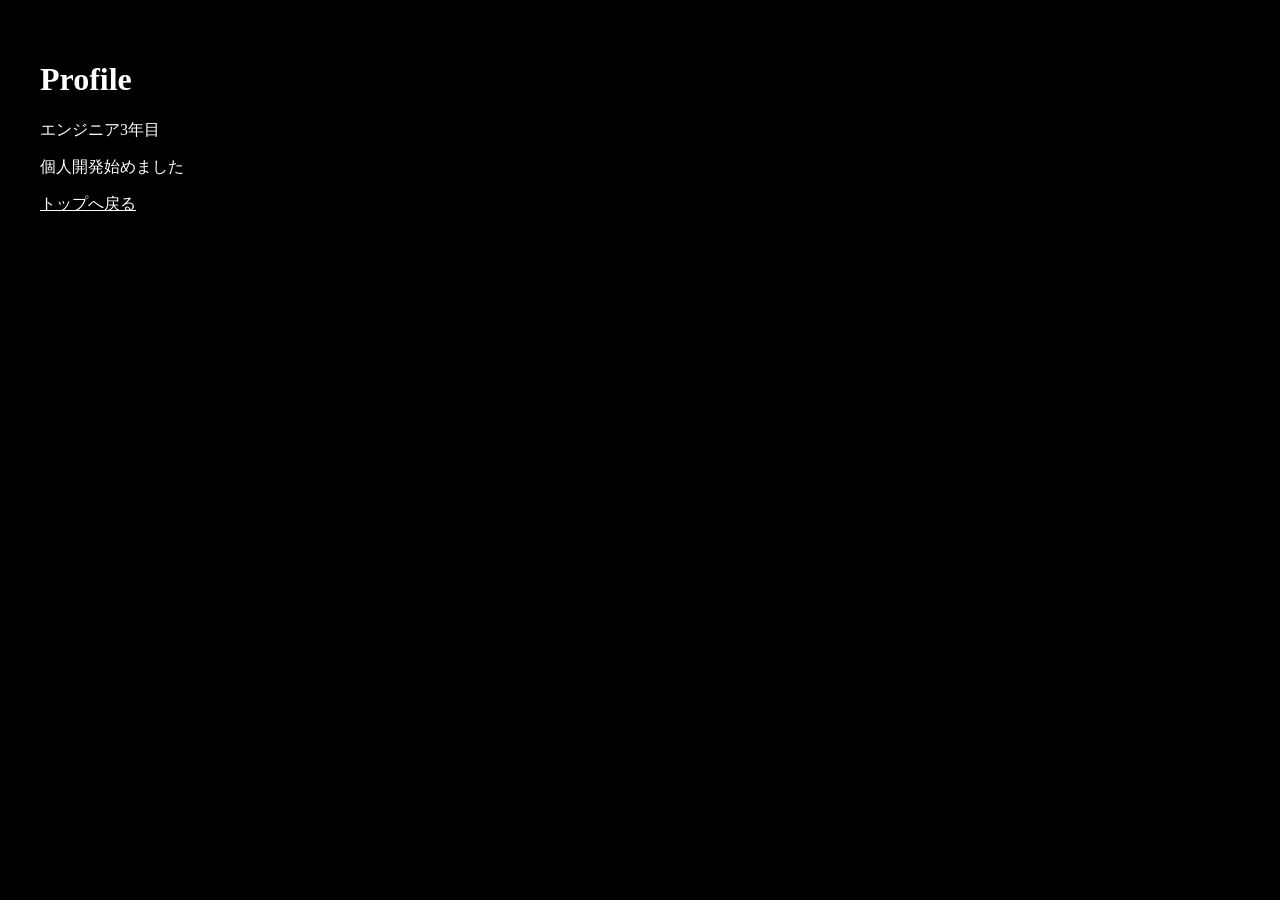
==== profile.html @ 646bd1cb "Create profile.html" ====
<!DOCTYPE html>
<html>
<head>
  <meta charset="UTF-8">
  <title>Profile</title>
</head>
<body style="background:black; color:white; margin:0; padding:40px;">
  <h1>Profile</h1>

  <p>エンジニア3年目</p>
  <p>個人開発始めました</p>

  <p><a href="index.html" style="color:white;">トップへ戻る</a></p>
</body>
</html>
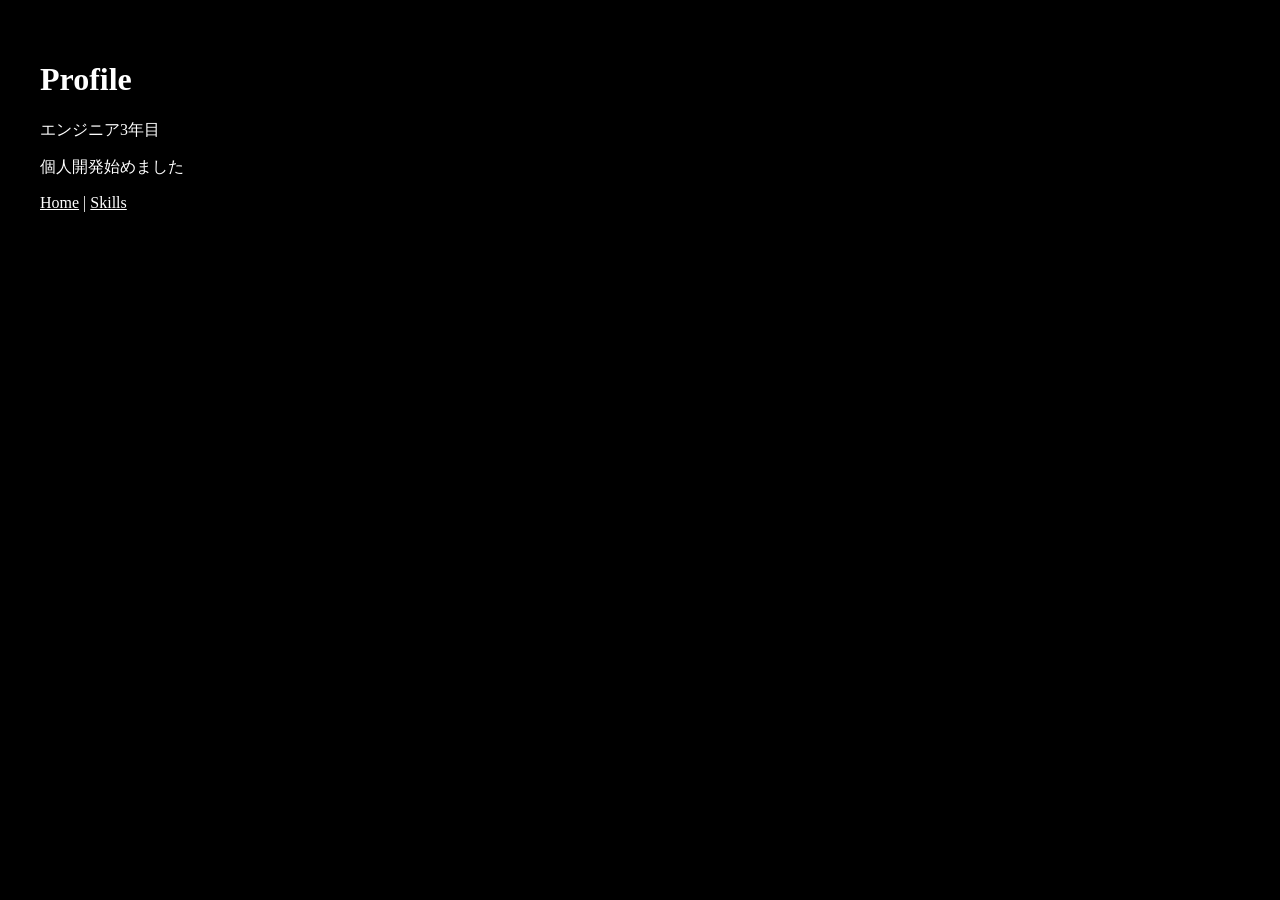
==== commit f5f75f3f: "Update profile.html" ====
--- a/profile.html
+++ b/profile.html
@@ -10,6 +10,9 @@
   <p>エンジニア3年目</p>
   <p>個人開発始めました</p>
 
-  <p><a href="index.html" style="color:white;">トップへ戻る</a></p>
+  <p>
+    <a href="index.html" style="color:white;">Home</a> |
+    <a href="skills.html" style="color:white;">Skills</a>
+  </p>
 </body>
 </html>
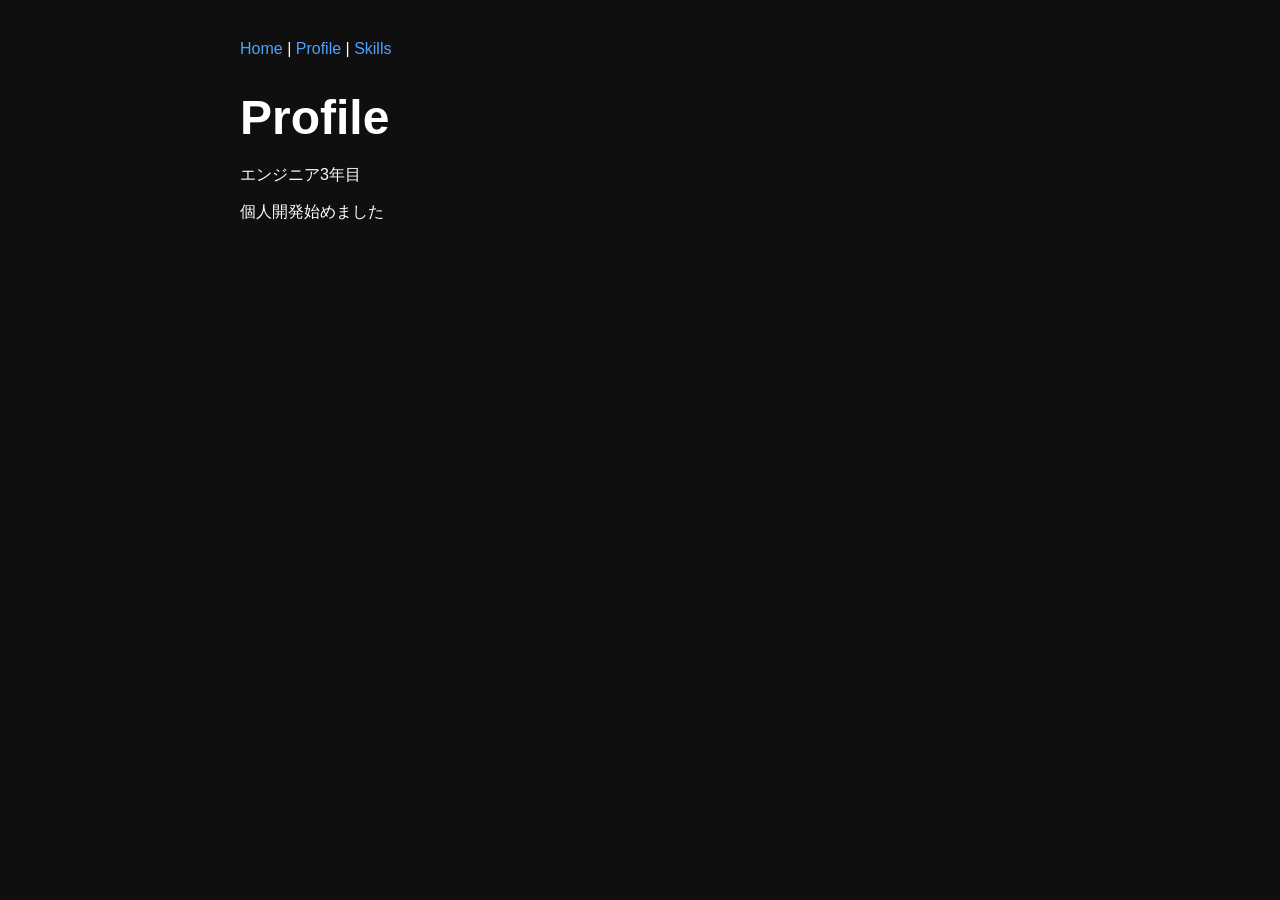
==== commit e88de4dc: "Update profile.html" ====
--- a/profile.html
+++ b/profile.html
@@ -3,16 +3,20 @@
 <head>
   <meta charset="UTF-8">
   <title>Profile</title>
+  <link rel="stylesheet" href="style.css">
 </head>
-<body style="background:black; color:white; margin:0; padding:40px;">
-  <h1>Profile</h1>
+<body>
+  <div class="container">
+    <nav>
+      <a href="index.html">Home</a> |
+      <a href="profile.html">Profile</a> |
+      <a href="skills.html">Skills</a>
+    </nav>
 
-  <p>エンジニア3年目</p>
-  <p>個人開発始めました</p>
+    <h1>Profile</h1>
 
-  <p>
-    <a href="index.html" style="color:white;">Home</a> |
-    <a href="skills.html" style="color:white;">Skills</a>
-  </p>
+    <p>エンジニア3年目</p>
+    <p>個人開発始めました</p>
+  </div>
 </body>
 </html>
--- a/style.css
+++ b/style.css
@@ -0,0 +1,36 @@
+body {
+  background: #0f0f0f;
+  color: #ffffff;
+  margin: 0;
+  font-family: Arial, sans-serif;
+}
+
+.container {
+  max-width: 800px;
+  margin: 0 auto;
+  padding: 40px;
+}
+
+h1 {
+  font-size: 48px;
+  margin-bottom: 20px;
+}
+
+h2 {
+  margin-top: 40px;
+  border-bottom: 1px solid #444;
+  padding-bottom: 10px;
+}
+
+a {
+  color: #4ea1ff;
+  text-decoration: none;
+}
+
+a:hover {
+  text-decoration: underline;
+}
+
+nav {
+  margin-bottom: 30px;
+}
